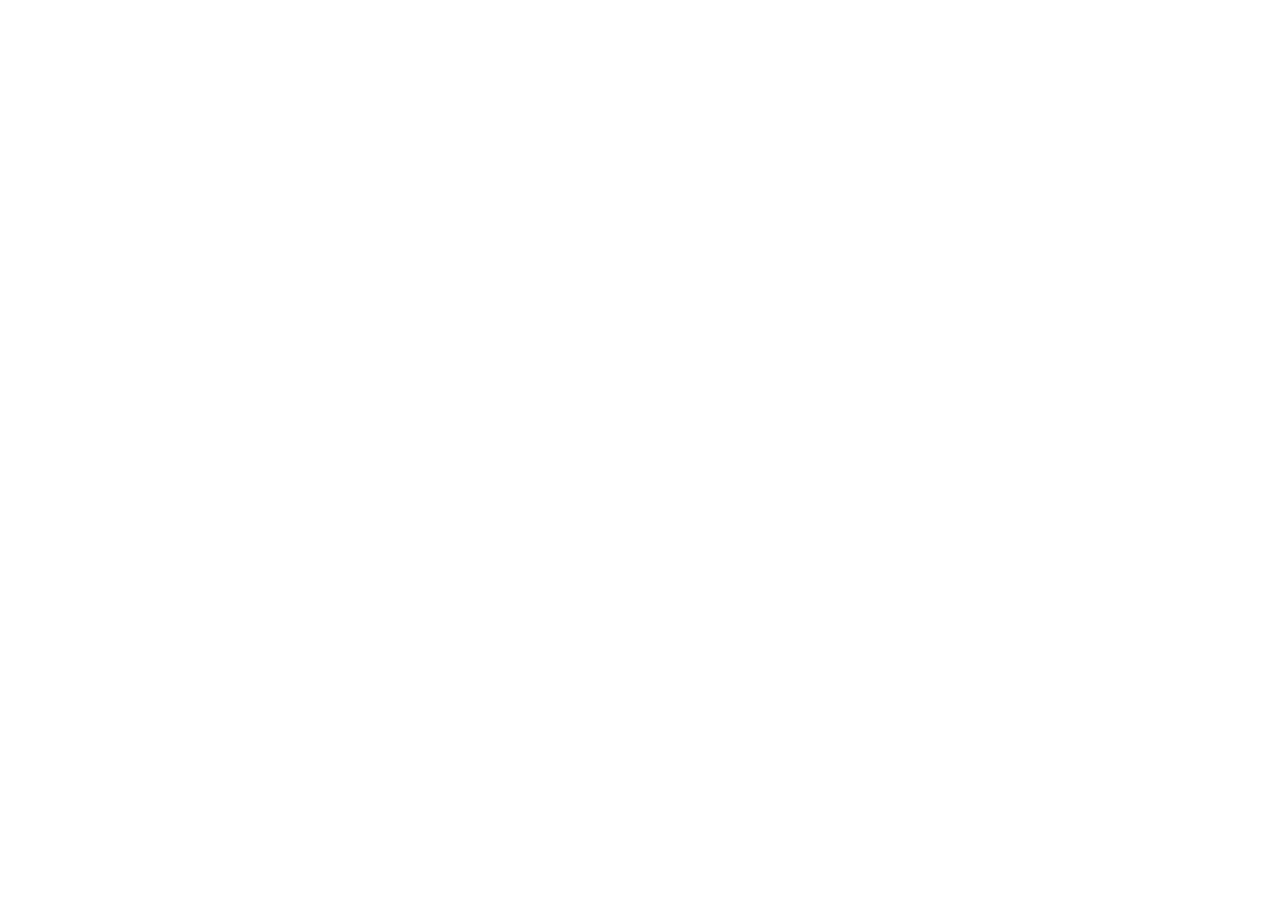
==== index.html @ 5aa5cdef "Index.html crée" ====
<!DOCTYPE html>
<html lang="en">
<head>
    <meta charset="UTF-8">
    <meta name="viewport" content="width=device-width, initial-scale=1.0">
    <title>Etude-Cafe-Kopi-Luwak-et-Civettes</title>
</head>
<body>
    
</body>
</html>
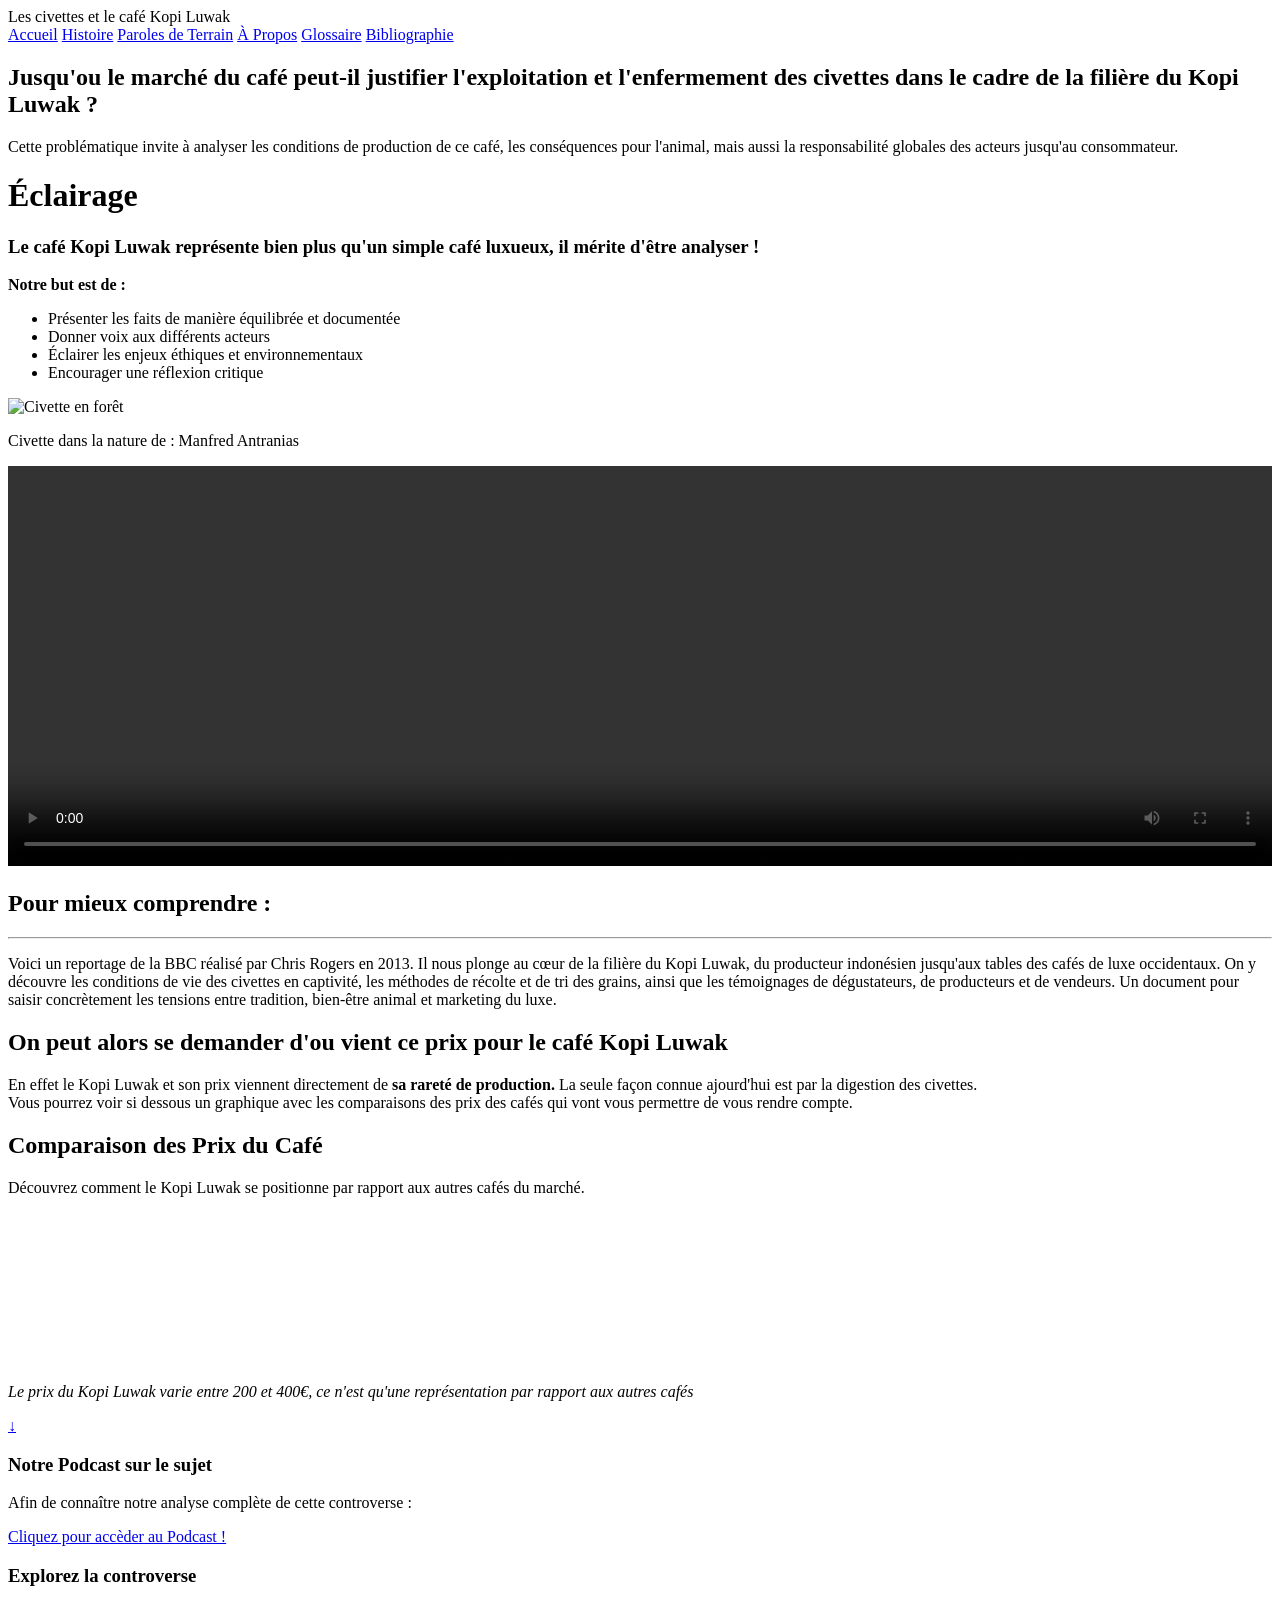
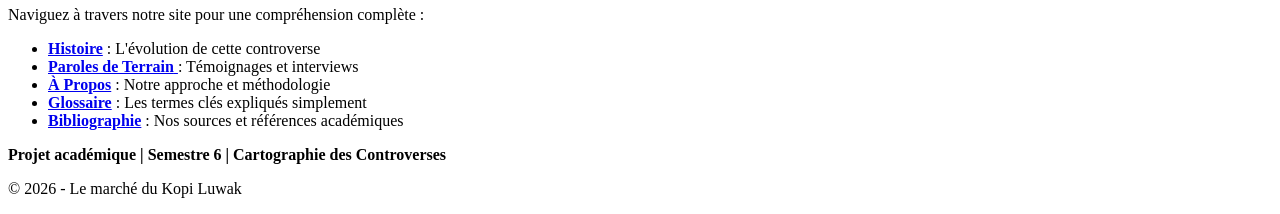
==== commit ec163ad3: "index outside of src" ====
--- a/index.html
+++ b/index.html
@@ -1,11 +1,143 @@
 <!DOCTYPE html>
-<html lang="en">
+<html lang="fr">
+
 <head>
     <meta charset="UTF-8">
     <meta name="viewport" content="width=device-width, initial-scale=1.0">
-    <title>Etude-Cafe-Kopi-Luwak-et-Civettes</title>
+    <title>Kopi Luwak - Les Civettes et la Controverse du Café</title>
+
+    <!--Image d'icone du site-->
+    <link rel="icon" type="image/png" href="/img/favicon.png">
+    
+    <link href="https://fonts.googleapis.com/css2?family=Fraunces:wght@400;600;700&family=Crimson+Text:wght@400;600&display=swap" rel="stylesheet">
+    <link rel="stylesheet" href="style.css">
+    <link rel="stylesheet" href="index.css">
+    <script src="script.js" defer></script>
+    <script src="chart.js" defer></script>
+    <script src="https://cdnjs.cloudflare.com/ajax/libs/Chart.js/3.9.1/chart.min.js"></script>
 </head>
+
 <body>
-    
+
+    <!--Header & navigation-->
+    <header>
+        <div class="header-container">
+            <div class="logo-section">
+                <div class="logo">Les civettes et le café<span> Kopi Luwak</span></div>
+                </div>
+            </div>
+            <nav>
+                <a href="index.html" class="nav-link active">Accueil</a>
+                <a href="/src/histoire.html" class="nav-link">Histoire</a>
+                <a href="/src/paroles.html" class="nav-link">Paroles de Terrain</a>
+                <a href="/src/apropos.html" class="nav-link">À Propos</a>
+                <a href="/src/glossaire.html" class="nav-link">Glossaire</a>
+                <a href="/src/bibliographie.html" class="nav-link">Bibliographie</a>
+            </nav>
+        </div>
+    </header>
+
+    <!--Feuilles de décoration-->
+    <div class="leaf-decoration leaf-left"></div>
+    <div class="leaf-decoration leaf-right"></div>
+
+    <!--Container Global-->
+    <div class="container">
+
+        <!--Problématique-->
+        <div class="problematic">
+            <h2>Jusqu'ou le marché du café peut-il justifier l'exploitation et l'enfermement des civettes dans le cadre de la filière du Kopi Luwak ?</h2>
+            <p>Cette problématique invite à analyser les conditions de production de ce café, les conséquences pour l'animal, mais aussi la responsabilité globales des acteurs jusqu'au consommateur.</p>
+        </div>
+
+
+
+        <!-- INTRODUCTION CARD -->
+        <div class="intro-section">
+            <div class="intro-card">
+                <h1>Éclairage</h1>
+                <div class="intro-card-inner">
+                    <h3>Le café Kopi Luwak représente bien plus qu'un simple café luxueux, il mérite d'être analyser !</h3>
+                    <p><strong>Notre but est de :</strong></p>
+                    <ul>
+                        <li>Présenter les faits de manière équilibrée et documentée</li>
+                        <li>Donner voix aux différents acteurs</li>
+                        <li>Éclairer les enjeux éthiques et environnementaux</li>
+                        <li>Encourager une réflexion critique</li>
+                    </ul>
+                </div>
+            </div>
+            <div class="intro-image">
+                <img src="/img/civette-nature.jpg" alt="Civette en forêt">
+                <p>Civette dans la nature de : Manfred Antranias</p>
+            </div>
+        </div>
+
+ 
+
+        <!--Section Vidéo BBC-->
+        <div class="intro-section">
+            <video width="100%" height="400" controls>
+                <source src="/video/video.mp4" type="video/mp4">
+            </video>
+
+            <div class="card">
+                <h2>Pour mieux comprendre :</h2>
+                <hr>
+                <p>Voici un reportage de la BBC réalisé par Chris Rogers en 2013. Il nous plonge au cœur de la filière du Kopi Luwak, du producteur indonésien jusqu'aux tables des cafés de luxe occidentaux. On y découvre les conditions de vie des civettes en captivité, les méthodes de récolte et de tri des grains, ainsi que les témoignages de dégustateurs, de producteurs et de vendeurs. Un document pour saisir concrètement les tensions entre tradition, bien-être animal et marketing du luxe.
+                </p>
+            </div>
+        </div>
+
+        <!--D'informations pour le prix du café etc-->
+        <div class="card">
+            <h2>On peut alors se demander d'ou vient ce prix pour le café Kopi Luwak</h2>
+            <p>En effet le Kopi Luwak et son prix viennent directement de <strong>sa rareté de production.</strong> La seule façon connue ajourd'hui est par la digestion des civettes.
+                <br>Vous pourrez voir si dessous un graphique avec les comparaisons des prix des cafés qui vont vous permettre de vous rendre compte.
+            </p>
+        </div>
+
+
+        <!-- Graphique comparaison prix -->
+        <div class="price-comparison-section">
+            <h2>Comparaison des Prix du Café</h2>
+            <p>Découvrez comment le Kopi Luwak se positionne par rapport aux autres cafés du marché.</p>
+            <canvas id="priceChart"></canvas>
+            <p><i>Le prix du Kopi Luwak varie entre 200 et 400€, ce n'est qu'une représentation par rapport aux autres cafés</i></p>
+        </div>
+
+        <!--Flèche-->
+        <div class="arrow-down">
+            <a href="#podcast" class="arrow-down-link">↓</a>
+        </div>
+
+        <!--Podcast-->
+        <div class="podcast-container" id="podcast">
+            <h3>Notre Podcast sur le sujet</h3>
+            <p>Afin de connaître notre analyse complète de cette controverse :</p>
+            <a href="podcast.html" class="podcast-btn">Cliquez pour accèder au Podcast !</a>
+        </div>
+
+
+        <!--Explore section-->
+        <div class="explore-section">
+            <h3>Explorez la controverse</h3>
+            <p>Naviguez à travers notre site pour une compréhension complète :</p>
+            <ul>
+                <li><a href="/src/histoire.html"><strong>Histoire</strong></a> : L'évolution de cette controverse</li>
+                <li><a href="/src/paroles.html"><strong>Paroles de Terrain</strong> </a>: Témoignages et interviews</li>
+                <li><a href="/src/apropos.html"><strong>À Propos</strong></a> : Notre approche et méthodologie</li>
+                <li><a href="/src/glossaire.html"><strong>Glossaire</strong></a> : Les termes clés expliqués simplement</li>
+                <li><a href="/src/bibliographie.html"><strong>Bibliographie</strong></a> : Nos sources et références académiques</li>
+            </ul>
+        </div>
+    </div>
+
+    <!--Footer-->
+    <footer>
+        <p><strong>Projet académique | Semestre 6 | Cartographie des Controverses</strong></p>
+        <p>© 2026 - Le marché du Kopi Luwak</p>
+    </footer>
+
 </body>
 </html>
